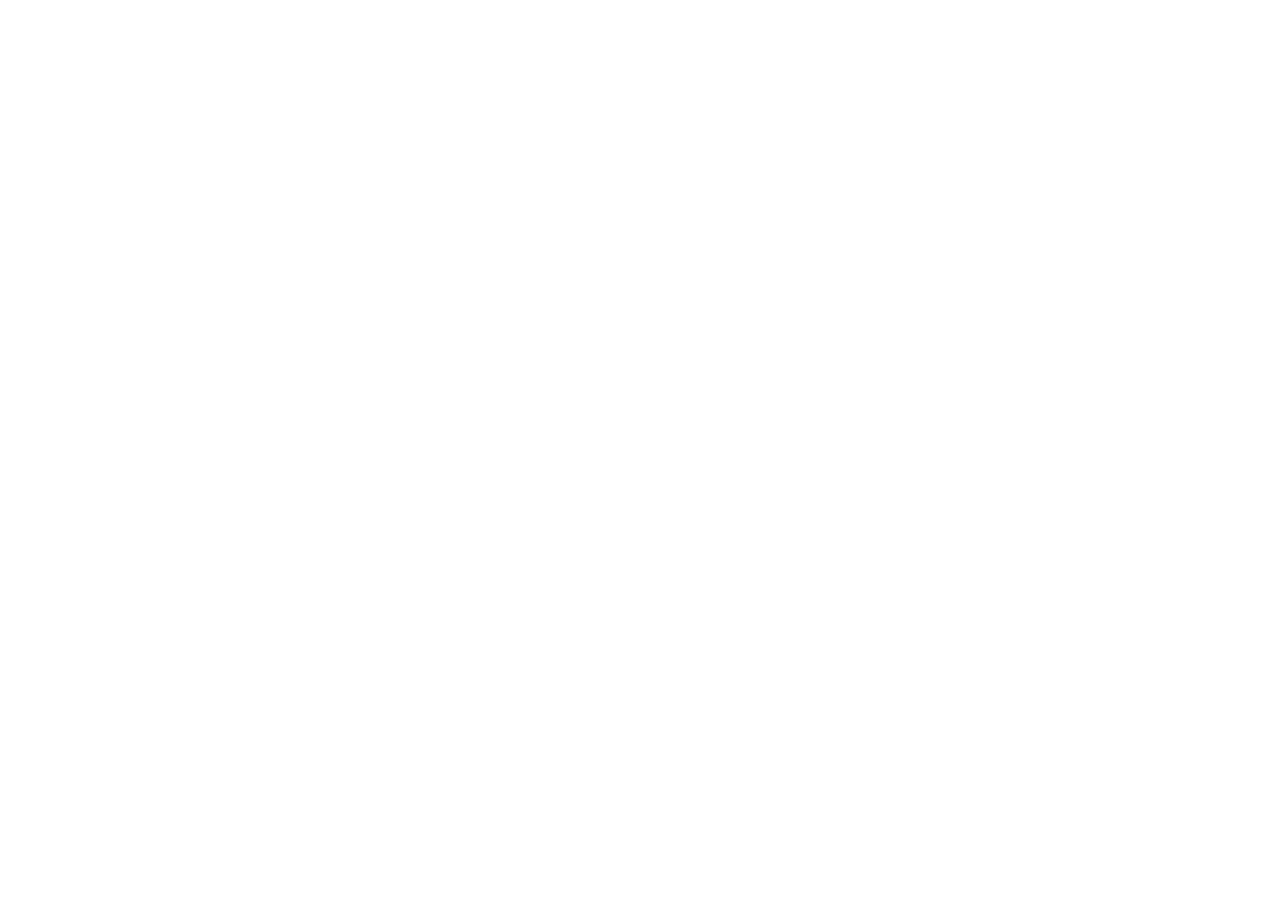
==== resources/public/index.html @ 4f64f4a1 "index and main.js assets with kl css" ====
<!DOCTYPE html>
<html lang="en">
<head>
	<meta charset="UTF-8">
	<meta name="viewport" content="width=device-width, initial-scale=1.0">
	<meta http-equiv="X-UA-Compatible" content="ie=edge">
	<link rel="stylesheet" href="css/kl.css">
	<title>Document</title>
</head>
<body>
	<div id="root"></div>
	<script src="cljs-out/dev-main.js"></script>
</body>
</html>
---- resources/public/css/kl.css ----
/*! normalize.css v8.0.1 | MIT License | github.com/necolas/normalize.css */html{line-height:1.15;-webkit-text-size-adjust:100%}body{margin:0}main{display:block}h1{font-size:2em;margin:.67em 0}hr{box-sizing:content-box;height:0;overflow:visible}pre{font-family:monospace,monospace;font-size:1em}a{background-color:transparent}abbr[title]{border-bottom:none;text-decoration:underline;text-decoration:underline dotted}b,strong{font-weight:bolder}code,kbd,samp{font-family:monospace,monospace;font-size:1em}small{font-size:80%}sub,sup{font-size:75%;line-height:0;position:relative;vertical-align:baseline}sub{bottom:-.25em}sup{top:-.5em}img{border-style:none}button,input,optgroup,select,textarea{font-family:inherit;font-size:100%;line-height:1.15;margin:0}button,input{overflow:visible}button,select{text-transform:none}[type=button],[type=reset],[type=submit],button{-webkit-appearance:button}[type=button]::-moz-focus-inner,[type=reset]::-moz-focus-inner,[type=submit]::-moz-focus-inner,button::-moz-focus-inner{border-style:none;padding:0}[type=button]:-moz-focusring,[type=reset]:-moz-focusring,[type=submit]:-moz-focusring,button:-moz-focusring{outline:1px dotted ButtonText}fieldset{padding:.35em .75em .625em}legend{box-sizing:border-box;color:inherit;display:table;max-width:100%;padding:0;white-space:normal}progress{vertical-align:baseline}textarea{overflow:auto}[type=checkbox],[type=radio]{box-sizing:border-box;padding:0}[type=number]::-webkit-inner-spin-button,[type=number]::-webkit-outer-spin-button{height:auto}[type=search]{-webkit-appearance:textfield;outline-offset:-2px}[type=search]::-webkit-search-decoration{-webkit-appearance:none}::-webkit-file-upload-button{-webkit-appearance:button;font:inherit}details{display:block}summary{display:list-item}template{display:none}[hidden]{display:none}html{box-sizing:border-box;font-family:sans-serif}*,::after,::before{box-sizing:inherit}blockquote,dd,dl,figure,h1,h2,h3,h4,h5,h6,p,pre{margin:0}button{background:0 0;padding:0}button:focus{outline:1px dotted;outline:5px auto -webkit-focus-ring-color}fieldset{margin:0;padding:0}ol,ul{list-style:none;margin:0;padding:0}html{font-family:-apple-system,BlinkMacSystemFont,"Segoe UI",Roboto,"Helvetica Neue",Arial,"Noto Sans",sans-serif,"Apple Color Emoji","Segoe UI Emoji","Segoe UI Symbol","Noto Color Emoji";line-height:1.5}*,::after,::before{border-width:0;border-style:solid;border-color:#e2e8f0;}img{border-style:solid}textarea{resize:vertical}input::placeholder,textarea::placeholder{color:inherit;opacity:.5}[role=button],button{cursor:pointer}table{border-collapse:collapse}h1,h2,h3,h4,h5,h6{font-size:inherit;font-weight:inherit}a{color:inherit;text-decoration:inherit}button,input,optgroup,select,textarea{padding:0;line-height:inherit;color:inherit}code,kbd,pre,samp{font-family:Menlo,Monaco,Consolas,"Liberation Mono","Courier New",monospace;}audio,canvas,embed,iframe,img,object,svg,video{display:block;vertical-align:middle}img,video{max-width:100%;height:auto}

.bg-vlad-100{background-color:#00ab8b;}
.block{display:block;}
.border{border-width:1px;}
.border-teal-400{border-color:#4fd1c5;}
.border-white{border-color:#fff;}
.fill-current{fill:currentColor;}
.flex{display:flex;}
.flex-grow{flex-grow:1;}
.flex-shrink-0{flex-shrink:0;}
.flex-wrap{flex-wrap:wrap;}
.font-semibold{font-weight:600;}
.h-3{height:0.75rem;}
.h-auto{height:auto;}
.hover\:bg-white:hover{background-color:#fff;}
.hover\:border-transparent:hover{border-color:transparent;}
.hover\:border-white:hover{border-color:#fff;}
.hover\:text-teal-500:hover{color:#38b2ac;}
.hover\:text-white:hover{color:#fff;}
.inline-block{display:inline-block;}
.items-center{align-items:center;}
.justify-between{justify-content:space-between;}
.leading-none{line-height:1;}
.mr-2{margin-right:0.5rem;}
.mr-4{margin-right:1rem;}
.mr-6{margin-right:1.5rem;}
.mt-4{margin-top:1rem;}
.p-6{padding:1.5rem;}
.px-3{padding-left:0.75rem;padding-right:0.75rem;}
.px-4{padding-left:1rem;padding-right:1rem;}
.py-2{padding-top:0.5rem;padding-bottom:0.5rem;}
.rounded{border-radius:0.25rem;}
.text-sm{font-size:0.875rem;}
.text-teal-200{color:#b2f5ea;}
.text-white{color:#fff;}
.text-xl{font-size:1.25rem;}
.tracking-tight{letter-spacing:-0.025em;}
.w-3{width:0.75rem;}
.w-auto{width:auto;}
.w-full{width:100%;}

@media (min-width: 1024px) {
.lg\:flex{display:flex;}
.lg\:flex-grow{flex-grow:1;}
.lg\:hidden{display:none;}
.lg\:inline-block{display:inline-block;}
.lg\:items-center{align-items:center;}
.lg\:mt-0{margin-top:0;}
.lg\:w-auto{width:auto;}
}
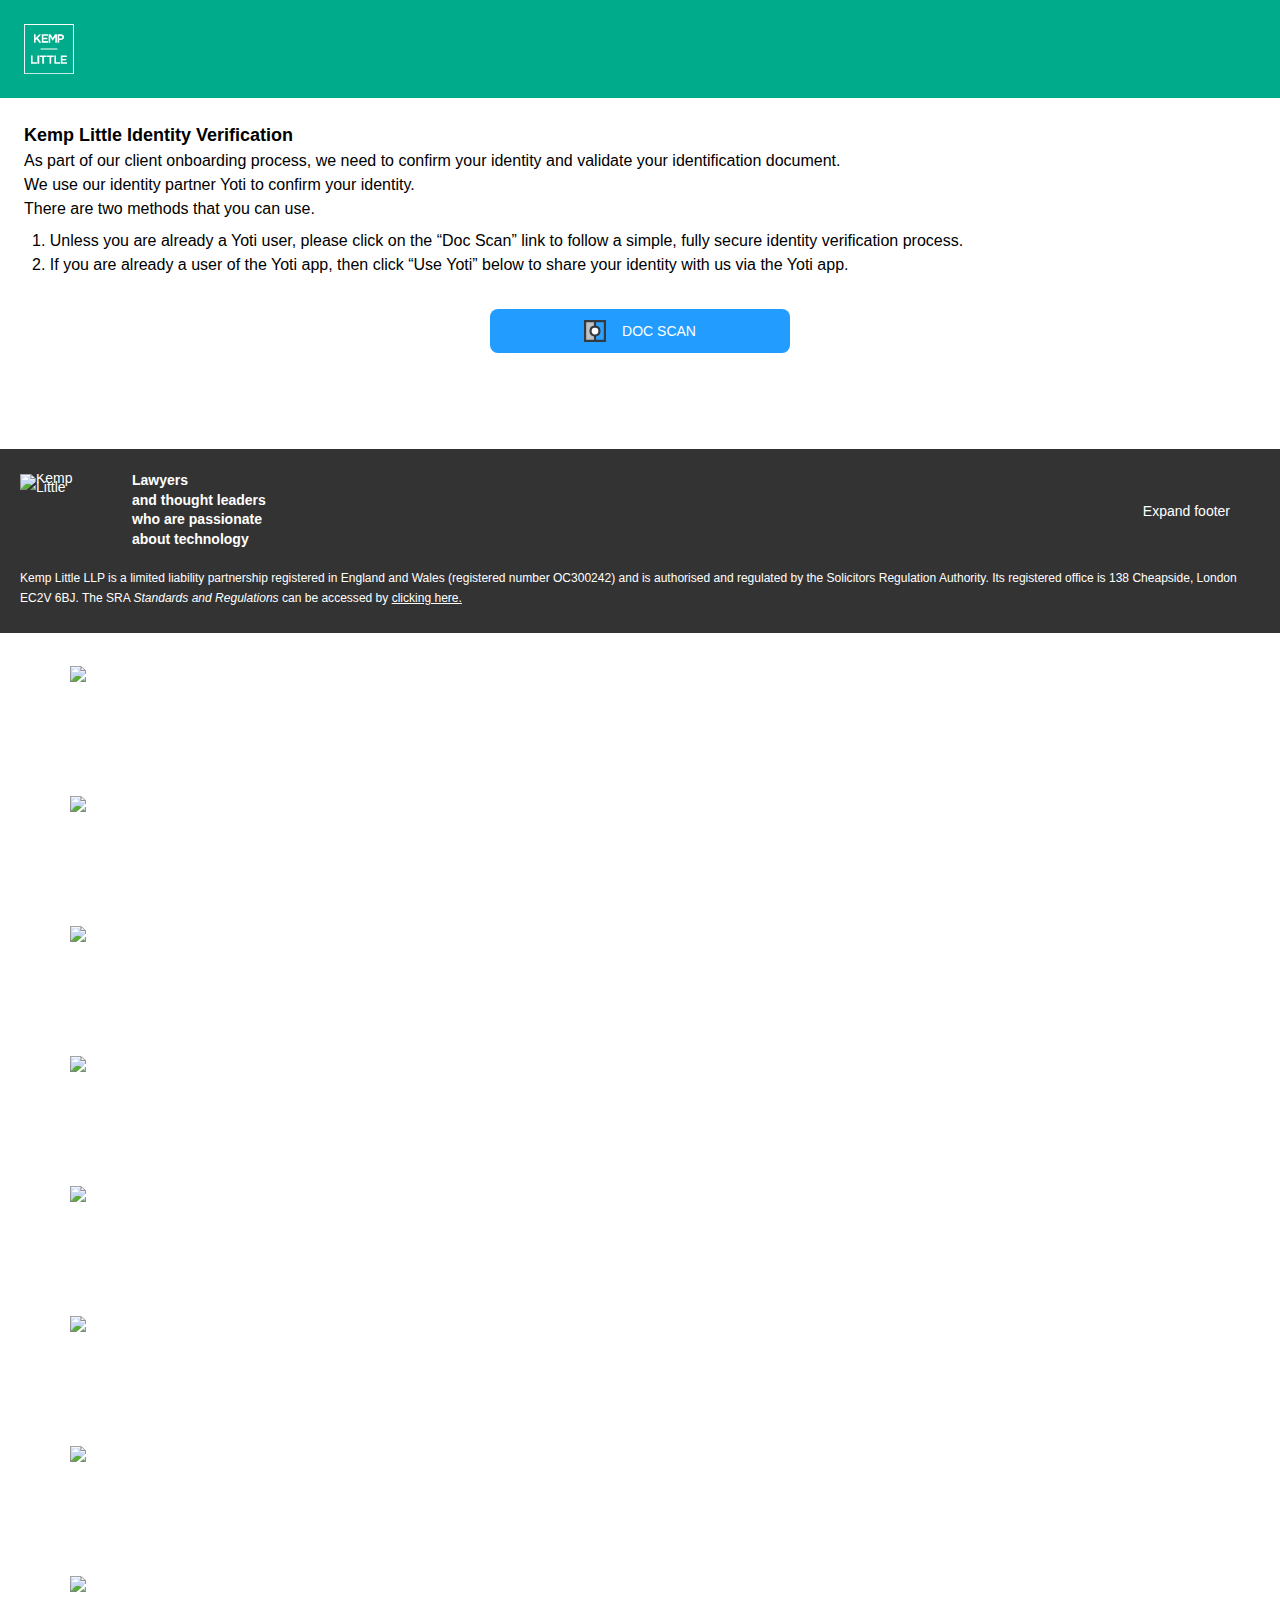
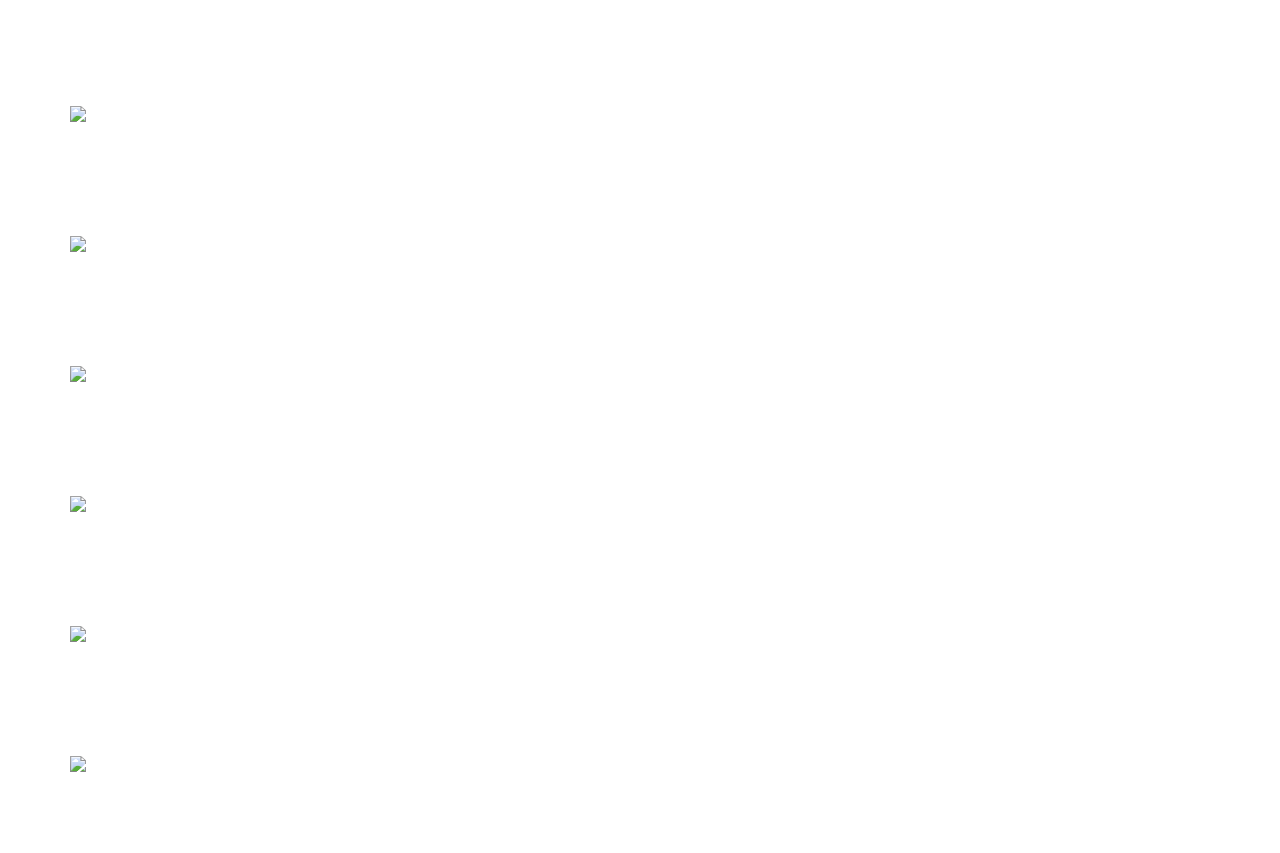
==== commit 5b4fafa2: "changed resources/html to resources/public in the selmer layout resource-path, to conform to standar" ====
--- a/resources/public/index.html
+++ b/resources/public/index.html
@@ -1,14 +1,48 @@
 <!DOCTYPE html>
 <html lang="en">
+
 <head>
-	<meta charset="UTF-8">
-	<meta name="viewport" content="width=device-width, initial-scale=1.0">
-	<meta http-equiv="X-UA-Compatible" content="ie=edge">
-	<link rel="stylesheet" href="css/kl.css">
-	<title>Document</title>
+    <meta charset="UTF-8">
+    <meta name="viewport" content="width=device-width, initial-scale=1.0">
+    <meta http-equiv="X-UA-Compatible" content="ie=edge">
+    <link rel="stylesheet" href="css/kl.css">
+    <link rel="stylesheet" href="css/yoti.css">
+    <link rel="stylesheet" href="css/footer.css">
+    <title>Kemp Little Identity Verification</title>
 </head>
+
 <body>
-	<div id="root"></div>
-	<script src="cljs-out/dev-main.js"></script>
+    <div id="root"></div>
+    <script src="https://www.yoti.com/share/client/"></script>
+    <script type="text/javascript" src="https://code.jquery.com/jquery-1.11.0.min.js"></script>
+    <script type="text/javascript" src="https://code.jquery.com/jquery-migrate-1.2.1.min.js"></script>
+    <script type='text/javascript' src='https://www.kemplittle.com/wp-content/themes/kemplittle/js/slick.min.js?ver=1.6.0'></script>
+    <script src="cljs-out/dev-main.js"></script>
+    <script>
+        $(document).ready(function() {
+            $('.logos-slider').slick({
+                arrows: true,
+                dots: false,
+                infinite: false,
+                focusOnSelect: true,
+                lazyLoad: 'ondemand',
+                slidesToShow: 8,
+                slidesToScroll: 1
+            });
+        });
+
+        function getParameterByName(name, url) {
+            if (!url) url = window.location.href;
+            name = name.replace(/[\[\]]/g, '\\$&');
+            var regex = new RegExp('[?&]' + name + '(=([^&#]*)|&|#|$)'),
+                results = regex.exec(url);
+            if (!results) return null;
+            if (!results[2]) return '';
+            return decodeURIComponent(results[2].replace(/\+/g, ' '));
+        }
+        console.log("Logging url param: ", getParameterByName('uuid')); // "ref"
+    </script>
+
 </body>
+
 </html>--- a/resources/public/css/kl.css
+++ b/resources/public/css/kl.css
@@ -1,51 +1,92 @@
 /*! normalize.css v8.0.1 | MIT License | github.com/necolas/normalize.css */html{line-height:1.15;-webkit-text-size-adjust:100%}body{margin:0}main{display:block}h1{font-size:2em;margin:.67em 0}hr{box-sizing:content-box;height:0;overflow:visible}pre{font-family:monospace,monospace;font-size:1em}a{background-color:transparent}abbr[title]{border-bottom:none;text-decoration:underline;text-decoration:underline dotted}b,strong{font-weight:bolder}code,kbd,samp{font-family:monospace,monospace;font-size:1em}small{font-size:80%}sub,sup{font-size:75%;line-height:0;position:relative;vertical-align:baseline}sub{bottom:-.25em}sup{top:-.5em}img{border-style:none}button,input,optgroup,select,textarea{font-family:inherit;font-size:100%;line-height:1.15;margin:0}button,input{overflow:visible}button,select{text-transform:none}[type=button],[type=reset],[type=submit],button{-webkit-appearance:button}[type=button]::-moz-focus-inner,[type=reset]::-moz-focus-inner,[type=submit]::-moz-focus-inner,button::-moz-focus-inner{border-style:none;padding:0}[type=button]:-moz-focusring,[type=reset]:-moz-focusring,[type=submit]:-moz-focusring,button:-moz-focusring{outline:1px dotted ButtonText}fieldset{padding:.35em .75em .625em}legend{box-sizing:border-box;color:inherit;display:table;max-width:100%;padding:0;white-space:normal}progress{vertical-align:baseline}textarea{overflow:auto}[type=checkbox],[type=radio]{box-sizing:border-box;padding:0}[type=number]::-webkit-inner-spin-button,[type=number]::-webkit-outer-spin-button{height:auto}[type=search]{-webkit-appearance:textfield;outline-offset:-2px}[type=search]::-webkit-search-decoration{-webkit-appearance:none}::-webkit-file-upload-button{-webkit-appearance:button;font:inherit}details{display:block}summary{display:list-item}template{display:none}[hidden]{display:none}html{box-sizing:border-box;font-family:sans-serif}*,::after,::before{box-sizing:inherit}blockquote,dd,dl,figure,h1,h2,h3,h4,h5,h6,p,pre{margin:0}button{background:0 0;padding:0}button:focus{outline:1px dotted;outline:5px auto -webkit-focus-ring-color}fieldset{margin:0;padding:0}ol,ul{list-style:none;margin:0;padding:0}html{font-family:-apple-system,BlinkMacSystemFont,"Segoe UI",Roboto,"Helvetica Neue",Arial,"Noto Sans",sans-serif,"Apple Color Emoji","Segoe UI Emoji","Segoe UI Symbol","Noto Color Emoji";line-height:1.5}*,::after,::before{border-width:0;border-style:solid;border-color:#e2e8f0;}img{border-style:solid}textarea{resize:vertical}input::placeholder,textarea::placeholder{color:inherit;opacity:.5}[role=button],button{cursor:pointer}table{border-collapse:collapse}h1,h2,h3,h4,h5,h6{font-size:inherit;font-weight:inherit}a{color:inherit;text-decoration:inherit}button,input,optgroup,select,textarea{padding:0;line-height:inherit;color:inherit}code,kbd,pre,samp{font-family:Menlo,Monaco,Consolas,"Liberation Mono","Courier New",monospace;}audio,canvas,embed,iframe,img,object,svg,video{display:block;vertical-align:middle}img,video{max-width:100%;height:auto}
 
-.bg-vlad-100{background-color:#00ab8b;}
+.absolute{position:absolute;}
+.appearance-none{appearance:none;}
+.bg-blue-500{background-color:#4299e1;}
+.bg-gray-200{background-color:#edf2f7;}
+.bg-green-100{background-color:#f0fff4;}
+.bg-klgreen-100{background-color:#00ab8b;}
+.bg-red-100{background-color:#fff5f5;}
+.bg-white{background-color:#fff;}
 .block{display:block;}
 .border{border-width:1px;}
+.border-green-400{border-color:#68d391;}
+.border-red-400{border-color:#fc8181;}
 .border-teal-400{border-color:#4fd1c5;}
-.border-white{border-color:#fff;}
+.bottom-0{bottom:0;}
+.cursor-pointer{cursor:pointer;}
 .fill-current{fill:currentColor;}
 .flex{display:flex;}
-.flex-grow{flex-grow:1;}
+.flex-col{flex-direction:column;}
 .flex-shrink-0{flex-shrink:0;}
 .flex-wrap{flex-wrap:wrap;}
+.focus\:outline-none:focus{outline:none;}
+.focus\:shadow-outline:focus{box-shadow:0 0 0 3px rgba(66, 153, 225, 0.5);}
+.font-bold{font-weight:700;}
 .font-semibold{font-weight:600;}
 .h-3{height:0.75rem;}
+.h-6{height:1.5rem;}
 .h-auto{height:auto;}
-.hover\:bg-white:hover{background-color:#fff;}
-.hover\:border-transparent:hover{border-color:transparent;}
+.hover\:bg-blue-700:hover{background-color:#2b6cb0;}
+.hover\:bg-gray-300:hover{background-color:#e2e8f0;}
 .hover\:border-white:hover{border-color:#fff;}
-.hover\:text-teal-500:hover{color:#38b2ac;}
 .hover\:text-white:hover{color:#fff;}
-.inline-block{display:inline-block;}
 .items-center{align-items:center;}
 .justify-between{justify-content:space-between;}
-.leading-none{line-height:1;}
-.mr-2{margin-right:0.5rem;}
+.leading-tight{line-height:1.25;}
+.m-20{margin:5rem;}
+.m-auto{margin:auto;}
+.mb-2{margin-bottom:0.5rem;}
+.mb-3{margin-bottom:0.75rem;}
+.mb-4{margin-bottom:1rem;}
+.mb-6{margin-bottom:1.5rem;}
+.ml-auto{margin-left:auto;}
 .mr-4{margin-right:1rem;}
 .mr-6{margin-right:1.5rem;}
-.mt-4{margin-top:1rem;}
+.mt-6{margin-top:1.5rem;}
+.mx-auto{margin-left:auto;margin-right:auto;}
+.my-2{margin-top:0.5rem;margin-bottom:0.5rem;}
+.p-2{padding:0.5rem;}
 .p-6{padding:1.5rem;}
+.pb-8{padding-bottom:2rem;}
+.pl-3{padding-left:0.75rem;}
+.pr-2{padding-right:0.5rem;}
+.pt-10{padding-top:2.5rem;}
+.pt-6{padding-top:1.5rem;}
 .px-3{padding-left:0.75rem;padding-right:0.75rem;}
 .px-4{padding-left:1rem;padding-right:1rem;}
+.px-8{padding-left:2rem;padding-right:2rem;}
 .py-2{padding-top:0.5rem;padding-bottom:0.5rem;}
+.py-3{padding-top:0.75rem;padding-bottom:0.75rem;}
+.py-4{padding-top:1rem;padding-bottom:1rem;}
+.relative{position:relative;}
+.right-0{right:0;}
 .rounded{border-radius:0.25rem;}
+.shadow{box-shadow:0 1px 3px 0 rgba(0, 0, 0, 0.1), 0 1px 2px 0 rgba(0, 0, 0, 0.06);}
+.shadow-md{box-shadow:0 4px 6px -1px rgba(0, 0, 0, 0.1), 0 2px 4px -1px rgba(0, 0, 0, 0.06);}
+.text-gray-600{color:#718096;}
+.text-gray-700{color:#4a5568;}
+.text-green-700{color:#2f855a;}
+.text-lg{font-size:1.125rem;}
+.text-red-500{color:#f56565;}
+.text-red-700{color:#c53030;}
 .text-sm{font-size:0.875rem;}
 .text-teal-200{color:#b2f5ea;}
 .text-white{color:#fff;}
-.text-xl{font-size:1.25rem;}
-.tracking-tight{letter-spacing:-0.025em;}
+.top-0{top:0;}
+.w-1\/6{width:16.666667%;}
 .w-3{width:0.75rem;}
+.w-6{width:1.5rem;}
 .w-auto{width:auto;}
 .w-full{width:100%;}
+.whitespace-pre-wrap{white-space:pre-wrap;}
+
+@media (min-width: 640px) {
+.sm\:hidden{display:none;}
+}
 
 @media (min-width: 1024px) {
-.lg\:flex{display:flex;}
-.lg\:flex-grow{flex-grow:1;}
+.lg\:block{display:block;}
 .lg\:hidden{display:none;}
-.lg\:inline-block{display:inline-block;}
-.lg\:items-center{align-items:center;}
-.lg\:mt-0{margin-top:0;}
-.lg\:w-auto{width:auto;}
+.lg\:px-0{padding-left:0;padding-right:0;}
 }
--- a/resources/public/css/yoti.css
+++ b/resources/public/css/yoti.css
@@ -0,0 +1,87 @@
+.yoti-button-layout {
+    display: -webkit-box;
+    display: -ms-flexbox;
+    display: flex
+}
+
+.yoti-button-layout--align-left {
+    -webkit-box-pack: start;
+    -ms-flex-pack: start;
+    justify-content: flex-start
+}
+
+.yoti-button-layout--align-center {
+    -webkit-box-pack: center;
+    -ms-flex-pack: center;
+    justify-content: center
+}
+
+.yoti-button-layout--align-right {
+    -webkit-box-pack: end;
+    -ms-flex-pack: end;
+    justify-content: flex-end
+}
+
+.yoti-button {
+    display: -webkit-box;
+    display: -ms-flexbox;
+    display: flex;
+    -webkit-box-align: center;
+    -ms-flex-align: center;
+    align-items: center;
+    -webkit-box-pack: center;
+    -ms-flex-pack: center;
+    justify-content: center;
+    position: relative;
+    min-height: 44px;
+    border-radius: 8px;
+    background: #229dff;
+    border: 0;
+    text-decoration: none;
+    -webkit-appearance: none;
+    -moz-appearance: none;
+    appearance: none;
+    outline: none;
+    padding: 10px 14px;
+    -webkit-transition: background .25s ease-out;
+    transition: background .25s ease-out;
+    cursor: pointer;
+    font-family: "gteesti_display", sans-serif !important;
+    font-weight: 400;
+    font-size: 14px;
+    font-style: normal;
+    font-variant-ligatures: normal;
+    font-variant-caps: normal;
+    font-variant-numeric: normal;
+    font-variant-east-asian: normal;
+    font-weight: 400;
+    font-stretch: normal;
+    line-height: 14px;
+    letter-spacing: .9px;
+    color: #fff;
+    text-transform: uppercase;
+    text-indent: 0px;
+    text-shadow: none;
+    text-align: center;
+    word-spacing: normal;
+    letter-spacing: normal;
+}
+
+.yoti-button:active {
+    background: #007ee5
+}
+
+.yoti-button--auto {
+    width: auto
+}
+
+.yoti-button--full {
+    width: 100%
+}
+
+.yoti-button__logo {
+    -ms-flex-negative: 0;
+    flex-shrink: 0;
+    width: 22px;
+    height: 22px;
+}--- a/resources/public/css/footer.css
+++ b/resources/public/css/footer.css
@@ -0,0 +1,511 @@
+#site_footer {
+    display: block;
+    clear: both;
+    background: #333333;
+    position: relative;
+    z-index: 4;
+    font: 0.875em/150% "Gotham A", "Gotham B", sans-serif;
+    color: #fff;
+    line-height: 170%;
+    -webkit-font-smoothing: antialiased;
+    /**** height: 100%; ****/
+}
+
+
+/** 14px **/
+
+#site_footer .container_capped {
+    max-width: 1320px;
+}
+
+#site_footer_top {
+    padding: 25px 0;
+    line-height: 9px;
+}
+
+#site_footer_top * {
+    color: #fff;
+}
+
+#footer_logo {
+    float: left;
+}
+
+#footer_logo img {
+    width: 72px;
+    height: 72px;
+    margin: 0 40px 0 0;
+}
+
+#footer_strapline {
+    float: left;
+    margin-top: -3px;
+    padding: 0 20px 0 0;
+    font-weight: bold;
+    max-width: 170px;
+    line-height: 140%;
+}
+
+#footer_toggle {
+    display: block;
+    float: right;
+    font-weight: normal !important;
+    padding: 33px 30px 5px 0;
+    background: url(https://kemplittle.com/wp-content/themes/kemplittle/images/arrow_down_w.png) 100% 31px no-repeat;
+    background-size: 12px 13px;
+    text-decoration: none;
+}
+
+#footer_toggle.open {
+    background-image: url(https://kemplittle.com/wp-content/themes/kemplittle/images/arrow_up_w.png);
+}
+
+#footer_sra {
+    float: right;
+    width: 121px;
+    margin: 0 25px 0 0;
+}
+
+#footer_sra_mobile {
+    display: none;
+    width: 130px;
+    padding: 25px 0 0 0;
+    clear: both;
+}
+
+#footer_reveal {
+    clear: both;
+    padding: 20px 0;
+    display: none;
+}
+
+#footer_reveal,
+#footer_reveal * {
+    transition: all .3s ease;
+    -o-transition: all .3s ease;
+    -moz-transition: all .3s ease;
+    -webkit-transition: all .3s ease;
+}
+
+#footer_reveal_wrapper {
+    padding: 20px 0 0 0;
+}
+
+.footer_col {
+    float: left;
+    width: 20%;
+    padding: 0 20px 0 0;
+}
+
+.footer_col:last-child {
+    padding-right: 0;
+}
+
+.footer_col h3,
+.footer_col p,
+.footer_col li {
+    font-size: 0.850em;
+    line-height: 130%;
+}
+
+.footer_col a {
+    font-weight: normal;
+    text-decoration: none;
+}
+
+.footer_col a:hover {
+    text-decoration: underline;
+}
+
+.footer_col p {
+    line-height: 155%;
+}
+
+.footer_col ul {
+    margin: 0;
+    padding: 2px 0 0 0;
+    list-style-image: none;
+    list-style: none;
+}
+
+.footer_col ul li {
+    margin: 0;
+    padding: 0 0 4px 0;
+}
+
+.footer_col ul .li_gap {
+    padding-top: 18px;
+}
+
+.footer_smallprint {
+    display: block;
+    clear: both;
+    padding: 20px 0 0 0;
+}
+
+.footer_smallprint p {
+    padding: 0;
+    font-size: 0.86em;
+    line-height: 160%;
+}
+
+.footer_smallprint p a {
+    text-decoration: underline;
+    font-weight: normal;
+}
+
+.footer_smallprint p a:hover {
+    text-decoration: none;
+}
+
+#site_footer_base {
+    background: #fff;
+}
+
+#footer_logos {
+    padding: 0 50px;
+}
+
+#footer_logos li .logo_table {
+    display: table;
+    width: 100%;
+}
+
+#footer_logos li .logo_cell {
+    display: table-cell;
+    width: 100%;
+    height: 130px;
+    text-align: center;
+    vertical-align: middle;
+    padding: 15px 0;
+}
+
+#footer_logos li .logo_cell img {
+    /** width: 60px; height: auto; **/
+    height: 64px;
+    width: auto;
+    margin: 0 auto;
+}
+
+#footer_logos .slick-arrow {
+    background-image: url(https://kemplittle.com/wp-content/themes/kemplittle/images/arrow-left-black.png);
+    background-size: 16px auto;
+}
+
+#footer_logos .slick-next.slick-arrow {
+    background-image: url(https://kemplittle.com/wp-content/themes/kemplittle/images/arrow-right-black.png);
+}
+
+.error404 #page_default.container_capped {
+    max-width: 760px;
+    padding-bottom: 50px;
+}
+
+.error404 #page_default.container_capped p {
+    font-size: 1.429em;
+    line-height: 140%;
+}
+
+.page-template-default #page_default {
+    padding-bottom: 60px;
+    max-width: 840px;
+}
+
+.um-page-loggedout h1,
+.um-page-loggedin h1,
+.register-lorca h1 {
+    text-align: center;
+    /** text-transform: lowercase; **/
+}
+
+.page-template-default .um-button {
+    /** text-transform: lowercase !important; **/
+    border: none !important;
+    -moz-border-radius: 0 !important;
+    -webkit-border-radius: 0 !important;
+    border-radius: 0 !important;
+}
+
+.page-template-default .um input[type=submit].um-button {
+    background: #7a60aa;
+    background: #62c9e2;
+}
+
+.page-template-default .um input[type=submit].um-button:hover {
+    background: #f05a78;
+}
+
+.page-template-default .um-field-type_terms_conditions {
+    padding-bottom: 15px !important;
+}
+
+.um-gdpr-content {
+    padding-bottom: 20px;
+}
+
+.um-account-meta {
+    display: none;
+}
+
+div.uimob800 .um-account-main {
+    max-width: none !important;
+}
+
+.page-template-default .um .um-form input[type=text],
+.page-template-default .um .um-form input[type=tel],
+.page-template-default .um .um-form input[type=number],
+.page-template-default .um .um-form input[type=password],
+.page-template-default .um .um-form textarea {
+    border: none !important;
+    border-bottom: 1px solid #333 !important;
+}
+
+.page-template-default .um .upload-progress,
+.page-template-default .select2-container .select2-choice,
+.page-template-default .select2-drop,
+.page-template-default .select2-container-multi .select2-choices,
+.page-template-default .select2-drop-active,
+.page-template-default .select2-drop.select2-drop-above {
+    border: 1px solid #333 !important;
+}
+
+.page-template-default input {
+    -moz-border-radius: 0 !important;
+    -webkit-border-radius: 0 !important;
+    border-radius: 0 !important;
+}
+
+.page-template-default .um-field-label {
+    margin: 0 !important;
+}
+
+.um-field-error,
+p.um-notice.err {
+    background: #f05a78 !important;
+    color: #e2e430 !important;
+}
+
+.um-field-arrow {
+    color: #f05a78 !important;
+}
+
+.um .um-button.um-alt:hover,
+.um input[type=submit].um-button.um-alt:hover {
+    background: #333 !important;
+    color: #fff !important;
+}
+
+#cn-notice-text a {
+    color: #fff;
+}
+
+#cookie-notice .button {
+    color: #e2e430;
+    font-weight: bold;
+    text-transform: uppercase;
+}
+
+a img {
+    border: none;
+    outline: none;
+}
+
+.container {
+    margin: 0 auto;
+    max-width: 100%;
+    padding: 0 20px;
+}
+
+.container_capped {
+    max-width: 1260px;
+}
+
+#site_footer_top {
+    padding: 25px 0;
+    line-height: 9px;
+}
+
+
+/* Slider */
+
+.slick-slider {
+    position: relative;
+    display: block;
+    box-sizing: border-box;
+    -webkit-user-select: none;
+    -moz-user-select: none;
+    -ms-user-select: none;
+    user-select: none;
+    -webkit-touch-callout: none;
+    -khtml-user-select: none;
+    -ms-touch-action: pan-y;
+    touch-action: pan-y;
+    -webkit-tap-highlight-color: transparent;
+    padding: 0;
+    margin: 0;
+}
+
+.slick-list {
+    position: relative;
+    display: block;
+    overflow: hidden;
+    margin: 0;
+    padding: 0;
+}
+
+.slick-list:focus {
+    outline: none;
+}
+
+.slick-list.dragging {
+    cursor: pointer;
+    cursor: hand;
+}
+
+.slick-slider .slick-track,
+.slick-slider .slick-list {
+    -webkit-transform: translate3d(0, 0, 0);
+    -moz-transform: translate3d(0, 0, 0);
+    -ms-transform: translate3d(0, 0, 0);
+    -o-transform: translate3d(0, 0, 0);
+    transform: translate3d(0, 0, 0);
+}
+
+.slick-track {
+    position: relative;
+    top: 0;
+    left: 0;
+    display: block;
+}
+
+.slick-track:before,
+.slick-track:after {
+    display: table;
+    content: '';
+}
+
+.slick-track:after {
+    clear: both;
+}
+
+.slick-loading .slick-track {
+    visibility: hidden;
+}
+
+.slick-slide {
+    display: none;
+    float: left;
+    height: 100%;
+    min-height: 1px;
+    margin: 0;
+}
+
+[dir='rtl'] .slick-slide {
+    float: right;
+}
+
+.slick-slide img {
+    display: block;
+}
+
+.slick-slide.slick-loading img {
+    display: none;
+}
+
+.slick-slide.dragging img {
+    pointer-events: none;
+}
+
+.slick-initialized .slick-slide {
+    display: block;
+}
+
+.slick-loading .slick-slide {
+    visibility: hidden;
+}
+
+.slick-vertical .slick-slide {
+    display: block;
+    height: auto;
+    border: 1px solid transparent;
+}
+
+.slick-arrow.slick-hidden {
+    display: none;
+}
+
+.slick-arrow {
+    position: absolute;
+    top: 50%;
+    margin-top: -22px;
+    z-index: 10;
+    opacity: 0.4;
+    background: url("https://www.kemplittle.com/wp-content/themes/kemplittle/images/arrow-left-black.png") center no-repeat;
+    background-size: 61px auto;
+    border: none;
+    outline: none;
+    text-indent: -9999px;
+    width: 61px;
+    height: 61px;
+    cursor: pointer;
+    transition: all .3s ease;
+    -o-transition: all .3s ease;
+    -moz-transition: all .3s ease;
+    -webkit-transition: all .3s ease;
+}
+
+.slick-arrow:hover {
+    opacity: 1;
+}
+
+.slick-prev.slick-arrow {
+    left: 0;
+}
+
+.slick-next.slick-arrow {
+    right: 0;
+    background-image: url("https://www.kemplittle.com/wp-content/themes/kemplittle/images/arrow-right-black.png")
+}
+
+.slick-dots {
+    margin: 0;
+    padding: 0;
+    list-style: none;
+    list-style-image: none;
+}
+
+.slick-dots li {
+    margin: 0;
+    padding: 0 7px;
+    display: inline-block;
+}
+
+.slick-dots li button {
+    cursor: pointer;
+    background: #333;
+    text-indent: -9999px;
+    outline: none;
+    border: none;
+    padding: 0;
+    width: 15px;
+    height: 15px;
+    line-height: 9px;
+    -webkit-border-radius: 20px;
+    -moz-border-radius: 20px;
+    border-radius: 20px;
+    transition: all .3s ease;
+    -o-transition: all .3s ease;
+    -moz-transition: all .3s ease;
+    -webkit-transition: all .3s ease;
+}
+
+.slick-dots li button:hover,
+.slick-dots li.slick-active button {
+    background: #00ab8b;
+}
+
+.version_desktop {}
+
+.version_mobile {
+    display: none;
+}